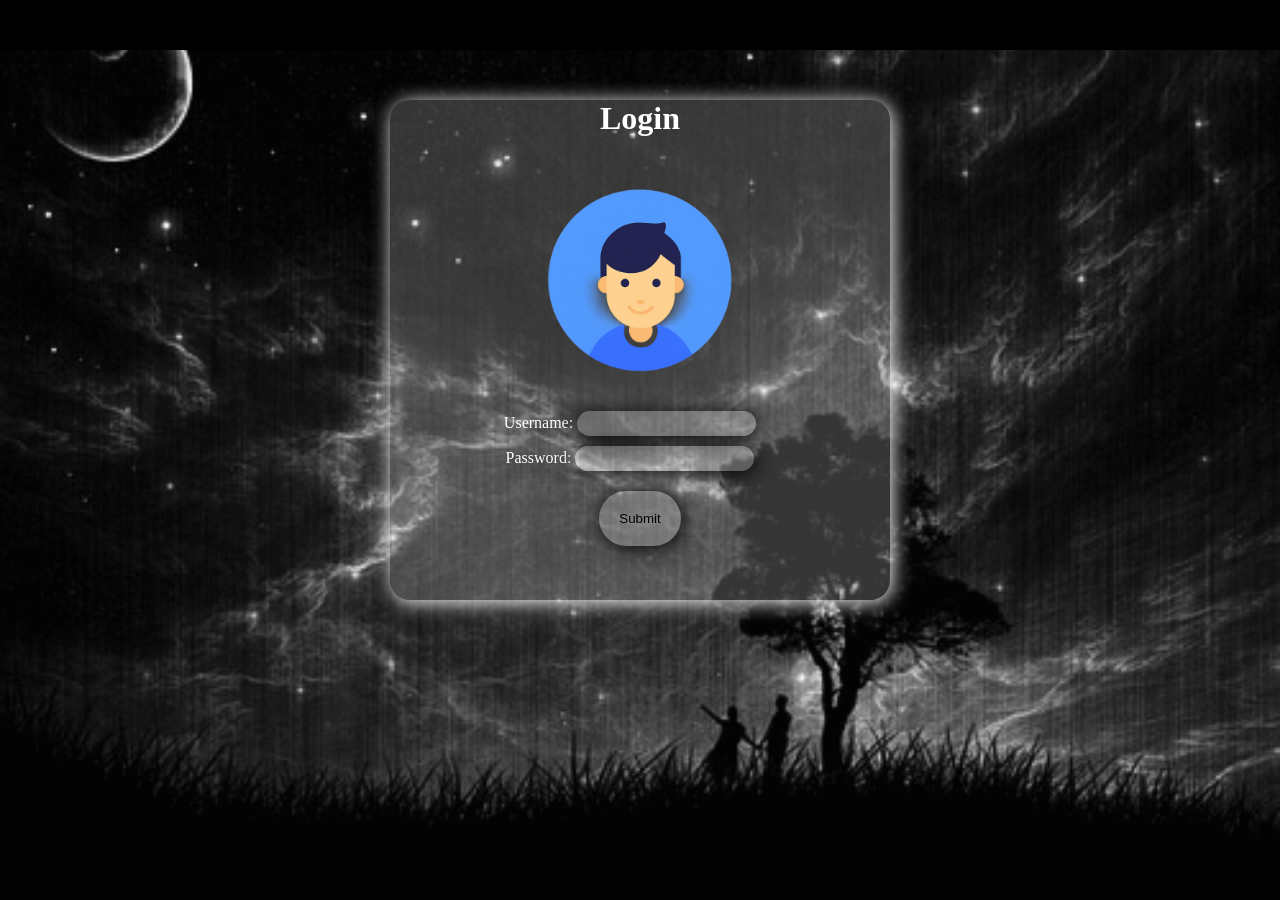
==== Front-end_Projects/Kishore_Projects/Login Page Project/login.html @ 0b604ecc "Add files via upload" ====
<!DOCTYPE html>
<html lang="en">
<head>
    <meta charset="UTF-8">
    <meta name="viewport" content="width=device-width, initial-scale=1.0">
    <title>Login Page Project</title>
    <link rel="icon" href="">
    <link rel="stylesheet" href="login.css">
</head>
<body>
    <form>
        <nav id="nav"></nav>
       
        <div id="container">
            <h1>Login</h1>
            <img src="user.png" id="user_img"><br>
        <label for="usename">Username:</label>
        <input type="text" id="usename"><br>
        <label for="password">Password:</label>
        <input type="text" inputmode="numeric" id="password" ><br>
        <button id="btn" onclick="Login()">Submit</button>
        
        </div>
    </form>

    <script src="login.js"></script>
</body>
</html>
---- Front-end_Projects/Kishore_Projects/Login Page Project/login.css ----
* {
  margin: 0;
}
#nav {
  background-color: black;
  height: 50px;
  left: 0;
  margin: 0;
  margin-bottom: 50px;
  color: white;
}
body{
    background-image: url(105382.gif);
    background-size: 100%;

}

label{
       text-shadow: 2px 2px 20px black;

}
#container {
  border-radius: 20px;
  top: 100%;
  margin: auto;
  text-align: center;
  color: white;
  height: 500px;
  width: 500px;
   background: rgba(255, 255, 255, 0.2);
   box-shadow: 2px 2px 20px;
}

 
#user_img {
    margin-top: 50px;
  width: 200px;
  height: 200px;
}

#usename {
       background: rgba(255, 255, 255, 0.2);
border: 0;
  padding: 5px;
  border-radius: 20px;
  margin-right: 20px;
  margin-top: 20px;
   box-shadow: 2px 2px 20px black;
}   
#password {
       background: rgba(255, 255, 255, 0.2);
border: 0;
  padding: 5px;
  border-radius: 20px;
  margin-right: 20px;
  margin-top: 10px;
     box-shadow: 2px 2px 20px black;

}
button{
    padding: 20px;
    border-radius: 70px;
    border: 0;
    margin-top: 20px;
   background: rgba(255, 255, 255, 0.2);
   box-shadow: 2px 2px 20px black;
}

button:active{
   background: rgba(255, 255, 255, 0.966);

}
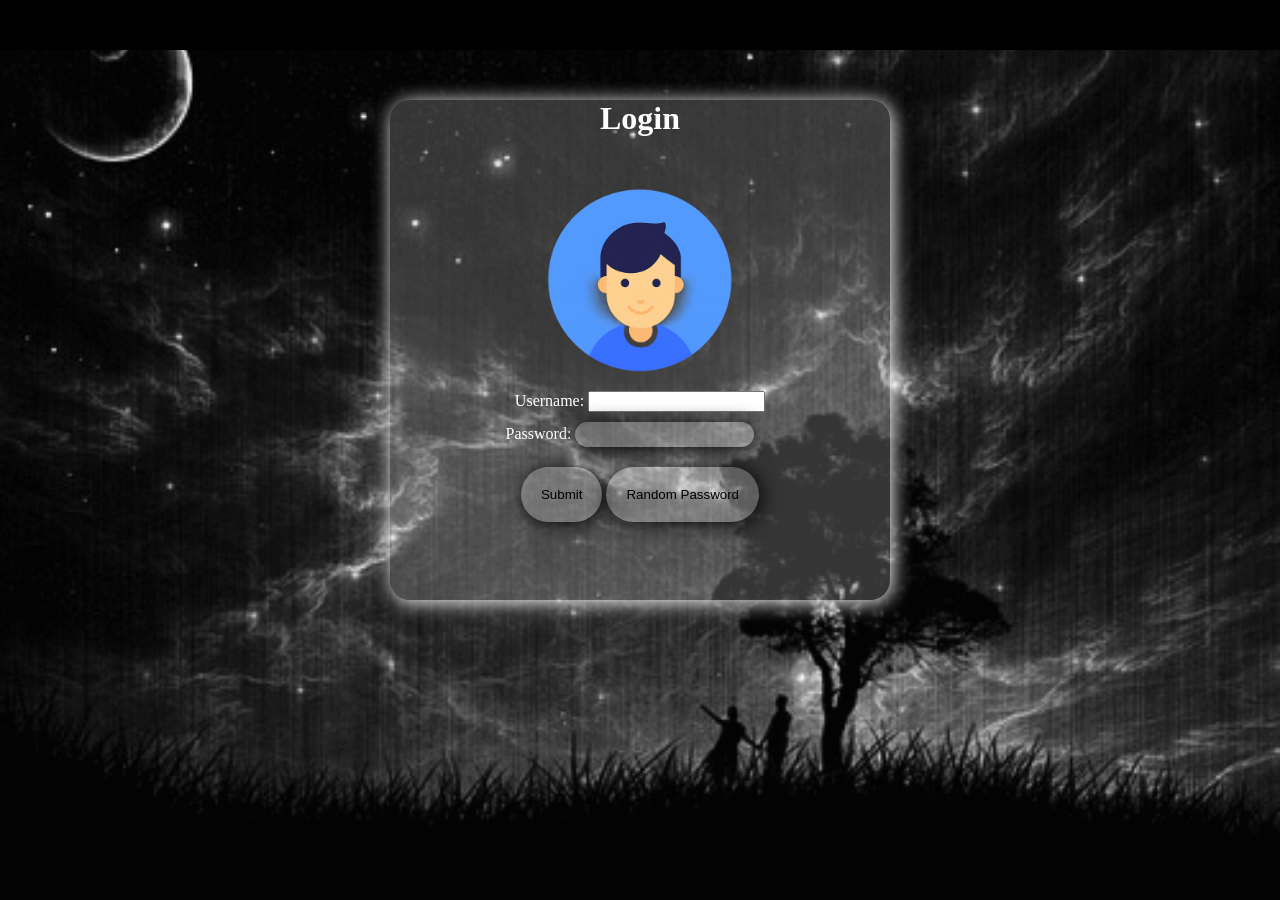
==== commit bf97829d: "Enhance login page with random password feature Updated the login page to include a random password " ====
--- a/Front-end_Projects/Kishore_Projects/Login Page Project/login.html
+++ b/Front-end_Projects/Kishore_Projects/Login Page Project/login.html
@@ -4,7 +4,7 @@
     <meta charset="UTF-8">
     <meta name="viewport" content="width=device-width, initial-scale=1.0">
     <title>Login Page Project</title>
-    <link rel="icon" href="">
+    <link rel="icon" href="profile-icon-login-head-icon-vector.jpg">
     <link rel="stylesheet" href="login.css">
 </head>
 <body>
@@ -15,14 +15,15 @@
             <h1>Login</h1>
             <img src="user.png" id="user_img"><br>
         <label for="usename">Username:</label>
-        <input type="text" id="usename"><br>
+        <input type="text" id="username"><br>
         <label for="password">Password:</label>
-        <input type="text" inputmode="numeric" id="password" ><br>
+        <input type="text"  id="password" ><br>
         <button id="btn" onclick="Login()">Submit</button>
+        <button type="button" id="random_pass" onclick="ran()">Random Password</button>
         
         </div>
     </form>
 
     <script src="login.js"></script>
 </body>
-</html>+</html>
